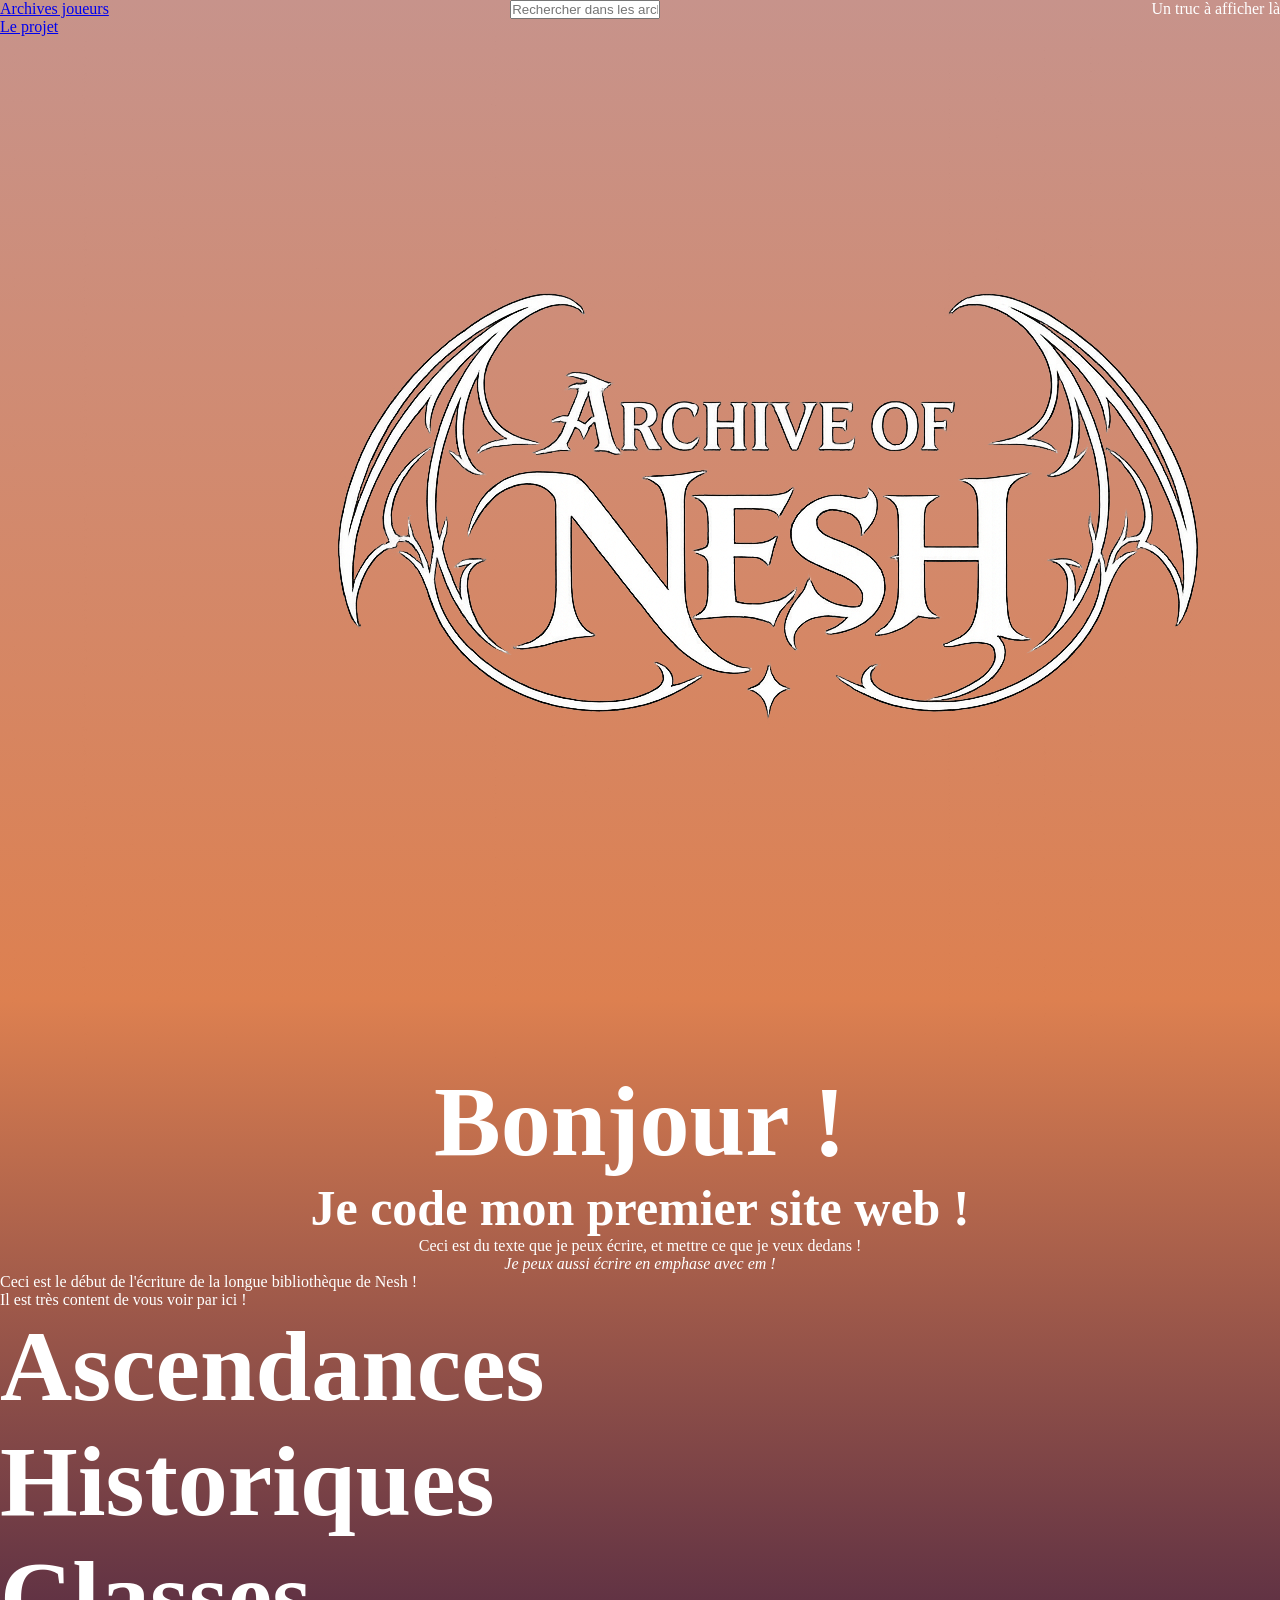
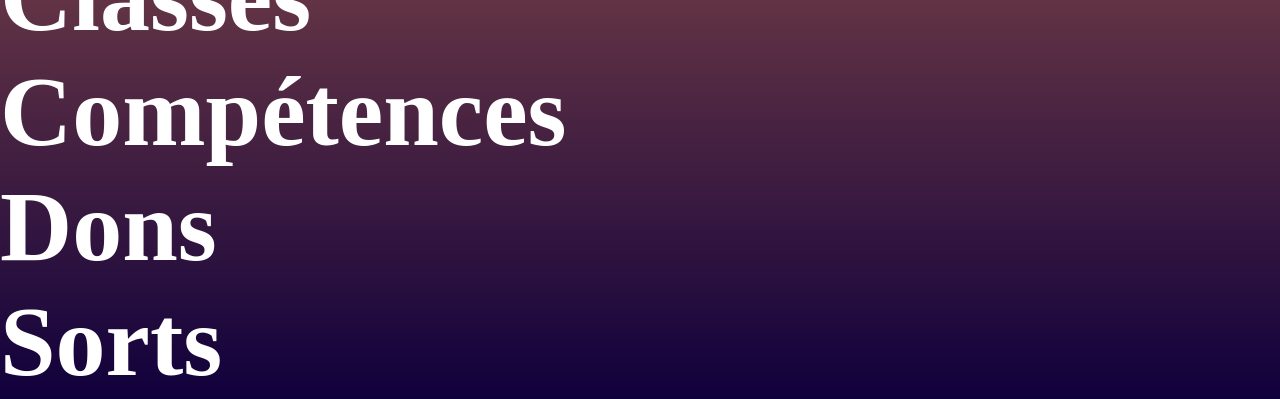
==== index.html @ ab0f1136 "Initial commit" ====
<!DOCTYPE html>
<html lang="fr" xmlns="http://www.w3.org/1999/html">
<head>
    <title>Archive of Nesh</title>
    <meta charset="UTF-8">
    <meta name="description" content="Archive of Nesh.fr le premier site français de source pour les adorateurs de Pathfinder 2nd édition !">
    <link rel="stylesheet" href="CSS/style.css">

</head>
<body>
    <nav id="top">
        <div>
            <div class="dropdown">
                <a href="#"> Archives joueurs</a>

                <div class="dropdown-content">
                    <a href="#">Ascendances</a>
                    <a href="#">Historiques</a>
                    <a href="#">Classes</a>
                    <a href="#">Compétences</a>
                    <a href="#">Dons</a>
                    <a href="HTML/sorts.html">Sorts</a>
                    <a href="HTML/page_2.html" title="Une éclipse !">Une jolie lune</a>
                </div>
            </div>

            <a href="#">Le projet</a>
        </div>
        <div id="search_bar">
            <input type="text" placeholder="Rechercher dans les archives... ">
        </div>
        <div>
            <p>Un truc à afficher là</p>
        </div>
    </nav>
    <section id="accueil">
        <img src="assets/Logo_Archive_of_Nesh_2.png" alt="Logo Archive of Nesh blanc" title="Un kobold travail actuellement sur cette archive">
        <h1>Bonjour !</h1>
        <h2>Je code mon premier site web !</h2>
        <p>Ceci est du texte que je peux écrire, et mettre ce que je veux dedans !</p>
        <p><em>Je peux aussi écrire en emphase avec em !</em></p>
    </section>
    <section>
        <p>Ceci est le début de l'écriture de la longue bibliothèque de Nesh ! <br>
            Il est très content de vous voir par ici !</p>
        <h1>
            Ascendances
        </h1>
        <h1>
            Historiques
        </h1>
        <h1>
            Classes
        </h1>
        <h1>
            Compétences
        </h1>
        <h1>
            Dons
        </h1>
        <h1>Sorts</h1>
    </section>
</body>
</html>
---- CSS/style.css ----
@font-face{
    font-family: Boycott;
    src: url("../fonts/BOYCOTT_.ttf");
}

#top{
    display:flex;
    justify-content: space-between;
    gap: 30px;
}

.dropdown-content {
    display: none;
}

.dropdown:hover .dropdown-content{
    display: block;
}

.dropdown-content a {
    display: block;
}

#search_bar{               /*Barre de recherche du site*/
    width: 30ch;

}

#search_bar input{
    width: 150px;
    font-family: Arial, sans-serif;
}

#accueil{
    text-align: center;
}

h1{
    color: white;
    font-size: 100px;
    font-family: "BOYCOTT_", serif;
}
h2{
    color: white;
    font-size: 50px;
}
p{
    color: white;
    font-family: "Minion Pro", serif;
}
body{
    background-image: linear-gradient(180deg, #c7938b, #dd8050, #10003c);
    background-size: cover;
}

.spell-list{
    border: 1px solid white;
    padding: 20px;
    margin: 20px;
}

*{
    margin: 0;
    padding:0;
    box-sizing: border-box;
}
body.page_2{
    height: 100vh;
    display: flex;
    justify-content: center;
    align-items: center;
    background: linear-gradient(30deg, #182c51, #09101c);
    overflow: hidden;
}
.moon{
    background-image: linear-gradient(30deg, #13223f, #0e1a30);
    width: 256px;
    height: 256px;
    position: relative;
    border-radius: 50%;
}
.moon::before{
    content: '';
    position: absolute;
    background: #c7938b;
    height: 100%;
    width: 100%;
    border-radius: 50%;
    animation: crescent 3.2s linear infinite alternate; /*Supprimer les mots clefs pour voir ce que ça fait !*/
    z-index: -1;
}
@keyframes crescent {
    0%{transform: translate(-30px, 30px) scale(0.9);
        box-shadow: none;}

    50%{transform: translate(0,0) scale(1.02);
        box-shadow: 0 0 10px #f9f3f2, 0 0 80px 8px #c7938b;
        background: #efdbd8;}

    100%{transform: translate(30px, -30px) scale(0.9);
        box-shadow: none;
    }
}

/*Pour la page avec les boutons des dragons*/
:root{
    --bg: #222;
    --clr: #fff;
}

body.dragons_page{
    background-image: linear-gradient(100deg, #ffffff);
    height: 100vh;
    display: flex;
    justify-content: center;
    align-items: center;
    background: var(--bg);
}
ul {
    position: relative;
    display: flex;
    gap: 50px;
}
ul li {
    position: relative;
    list-style: none;
    width: 80px;
    height: 80px;
    display: flex;
    justify-content: center;
    align-items: center;
    cursor: pointer;
    transition: 0.5s;
}
ul li::before {
    content: '';
    position: absolute;
    inset: 30px;
    box-shadow: 0 0 0 10px var(--clr),
                0 0 0 20px var(--bg),
                0 0 0 22px var(--clr);
    transition: 0.5s;
}
ul li:hover::before{
    inset: 15px;

}
ul li::after {
    content: '';
    position: absolute;
    inset: 0;
    background: var(--bg);
    transform: rotate(45deg);
    transition: 0.5s;
}
ul li:hover::after {
    transform: rotate(0deg);
}
ul li a {
    position: relative;
    z-index: 10;
    display: flex;
    justify-content: center;
    align-items: center;
    flex-direction: column;
}

ul li a img {
    font-size: 0.9em;
    color: #f9f3f2;
    transition: 0.5s;
}
ul li:hover a img{
    transform: translateY(-150%);
}
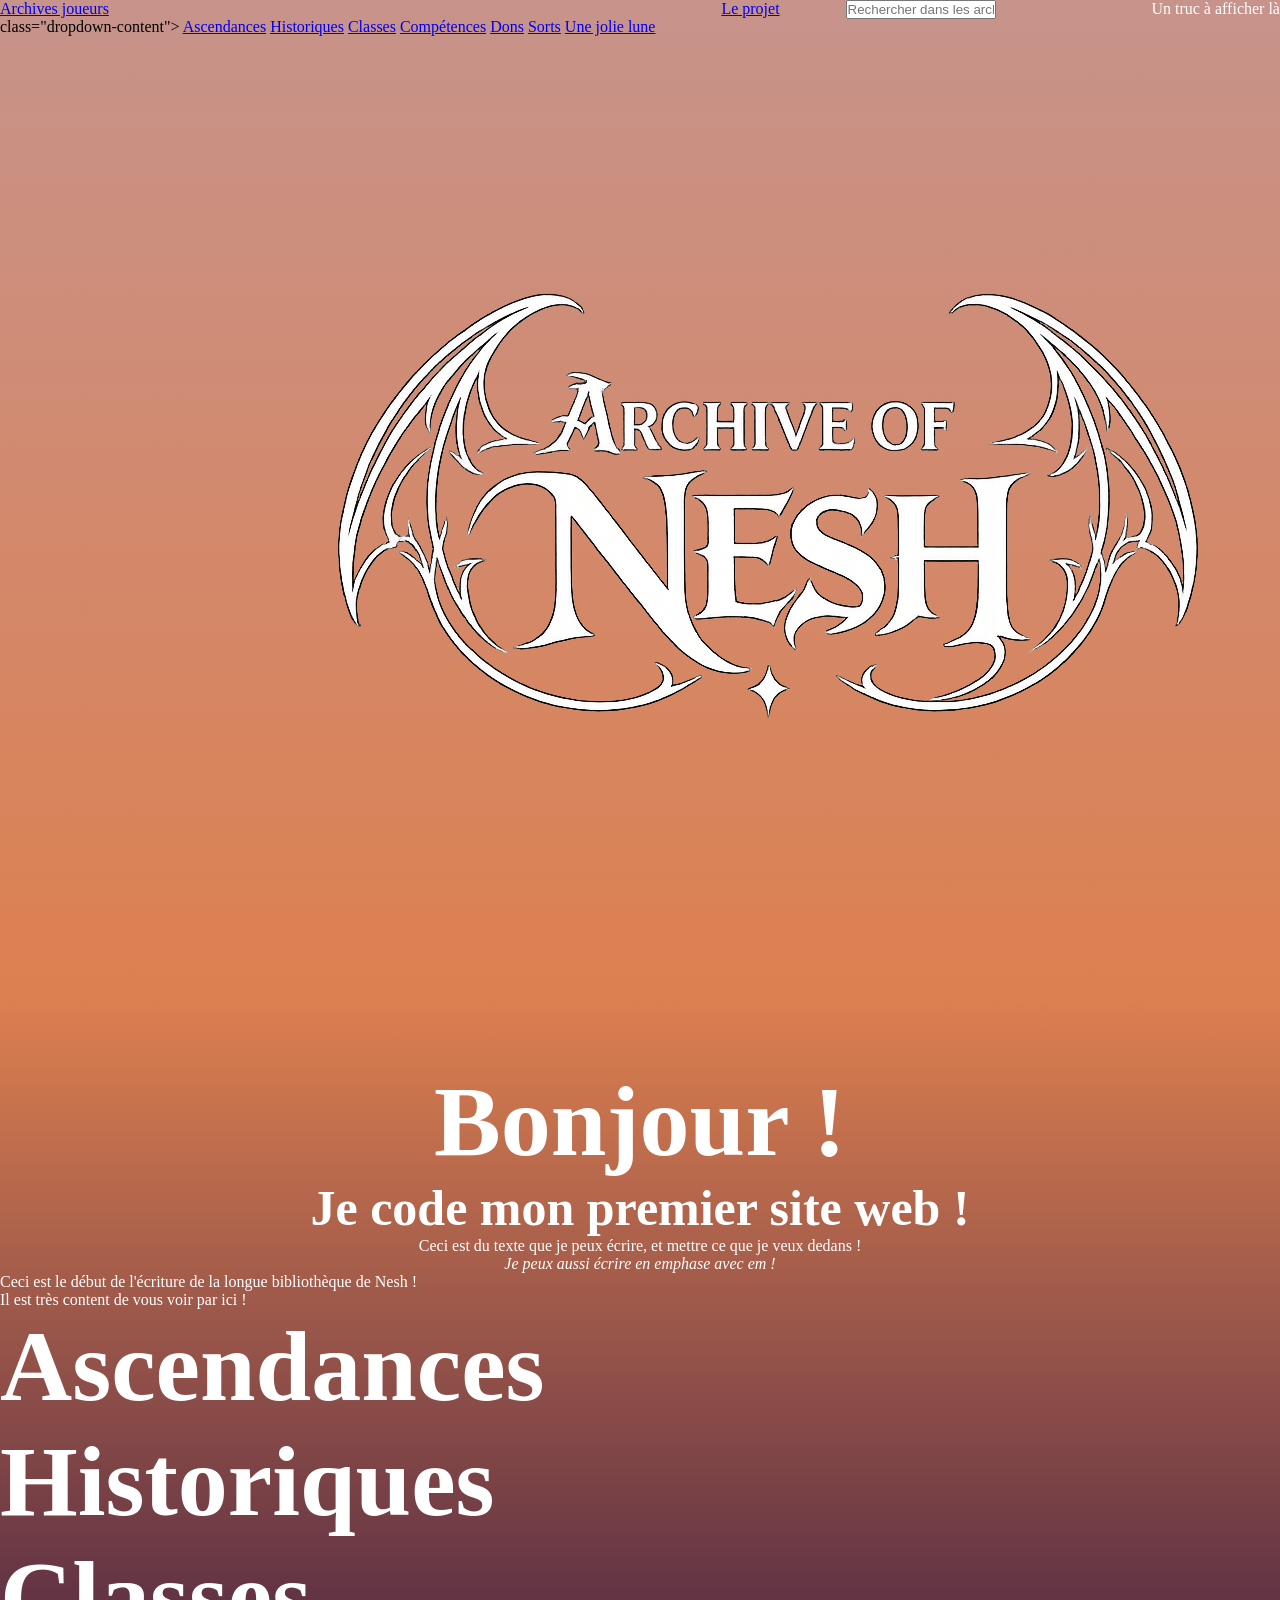
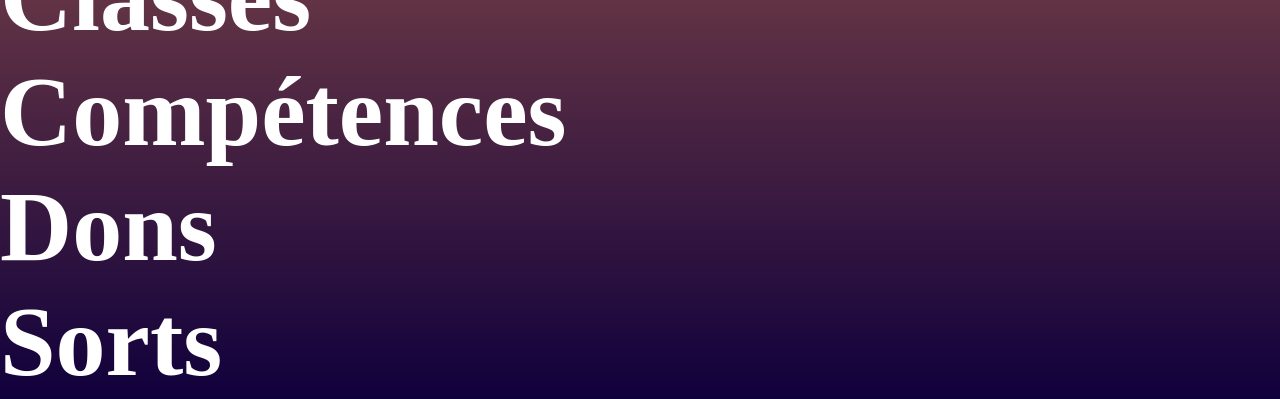
==== commit 3c0824ae: "div to section balise" ====
--- a/index.html
+++ b/index.html
@@ -13,7 +13,7 @@
             <div class="dropdown">
                 <a href="#"> Archives joueurs</a>
 
-                <div class="dropdown-content">
+                <section> class="dropdown-content">
                     <a href="#">Ascendances</a>
                     <a href="#">Historiques</a>
                     <a href="#">Classes</a>
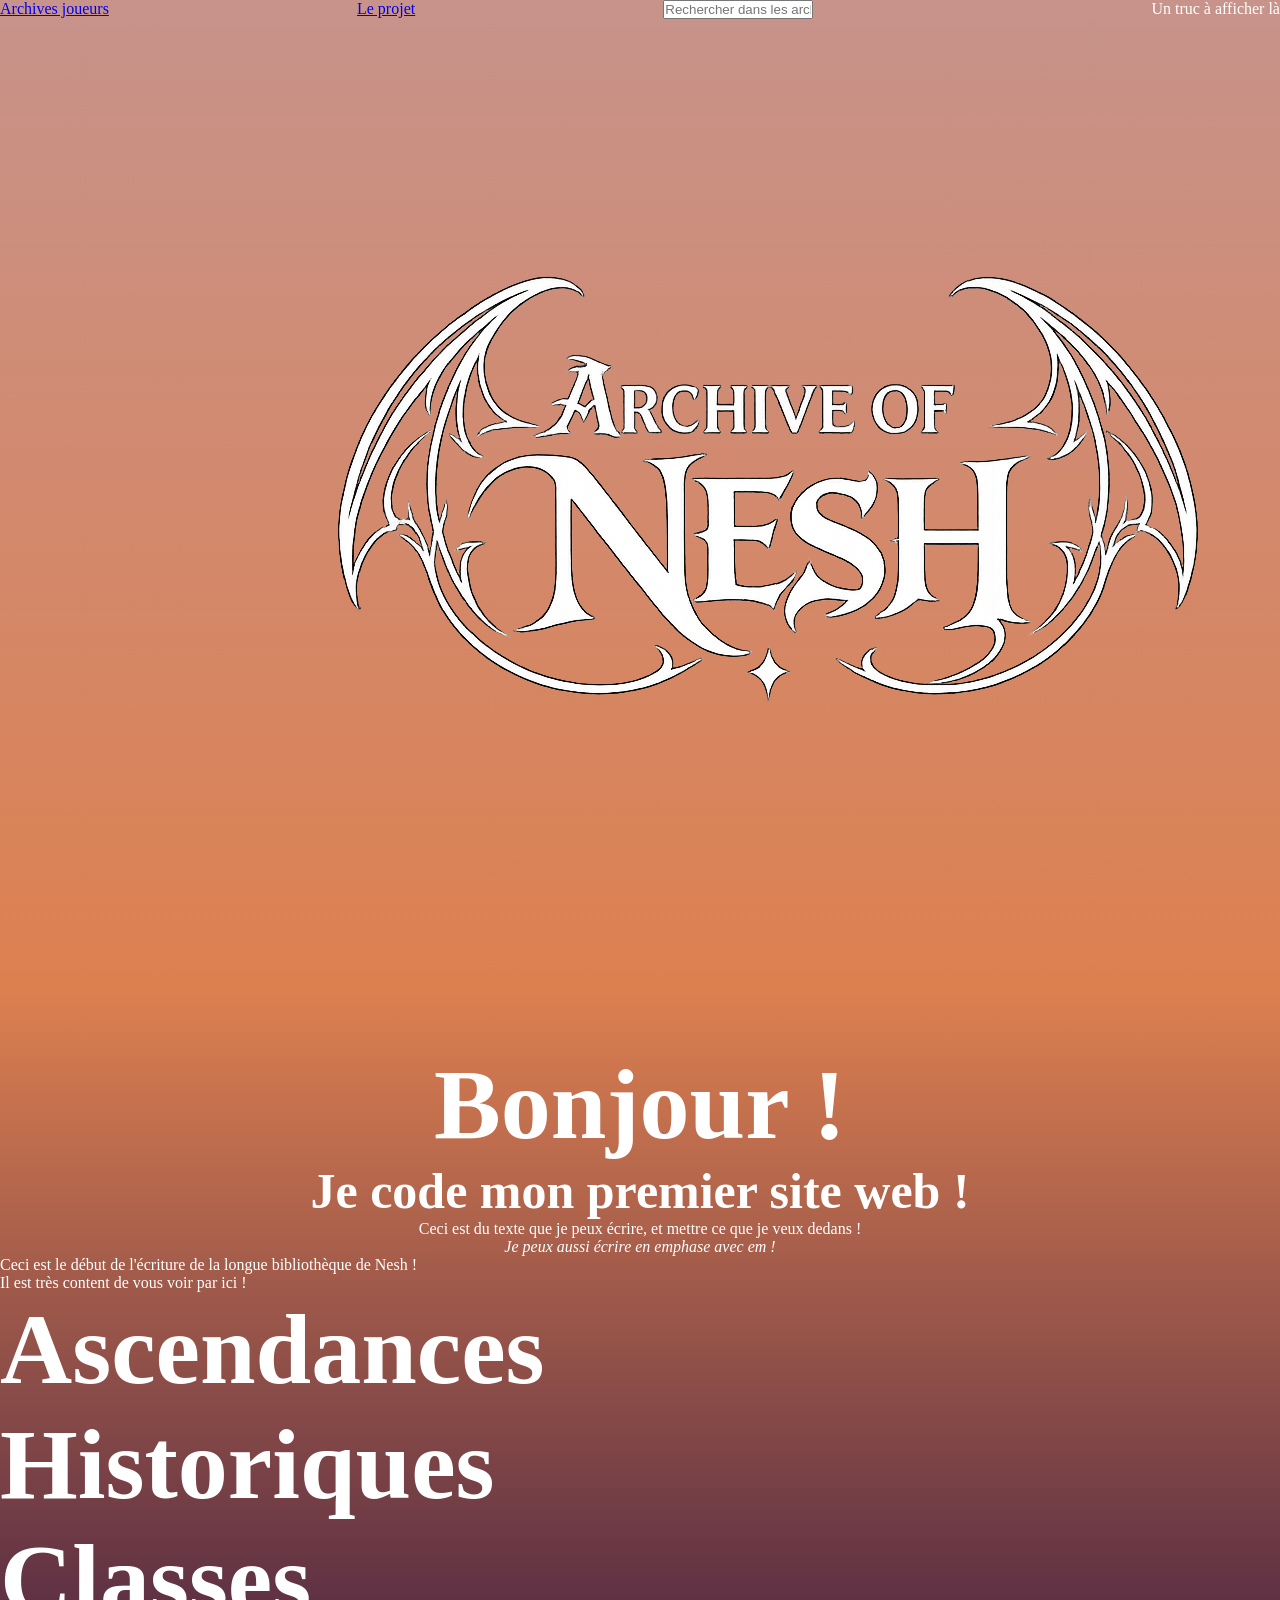
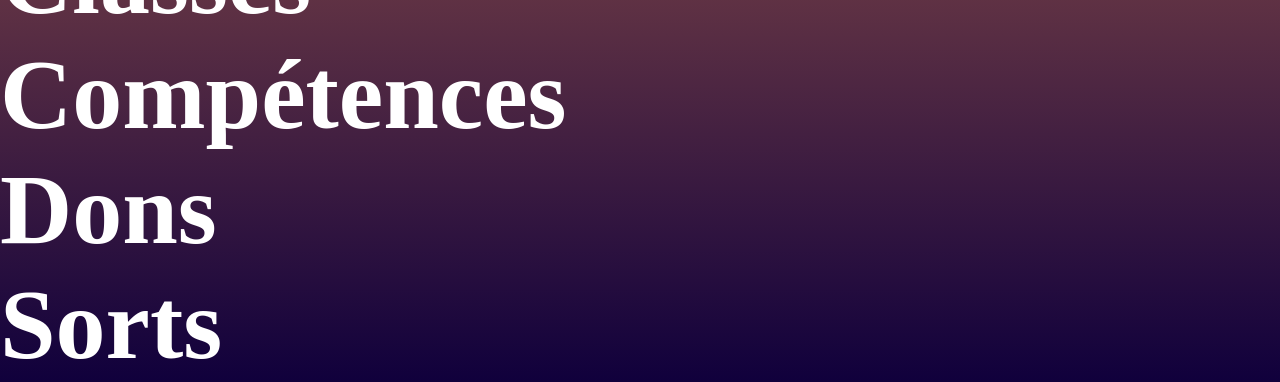
==== commit 5465af8a: "modification section" ====
--- a/index.html
+++ b/index.html
@@ -13,7 +13,7 @@
             <div class="dropdown">
                 <a href="#"> Archives joueurs</a>
 
-                <section> class="dropdown-content">
+                <section class="dropdown-content">
                     <a href="#">Ascendances</a>
                     <a href="#">Historiques</a>
                     <a href="#">Classes</a>
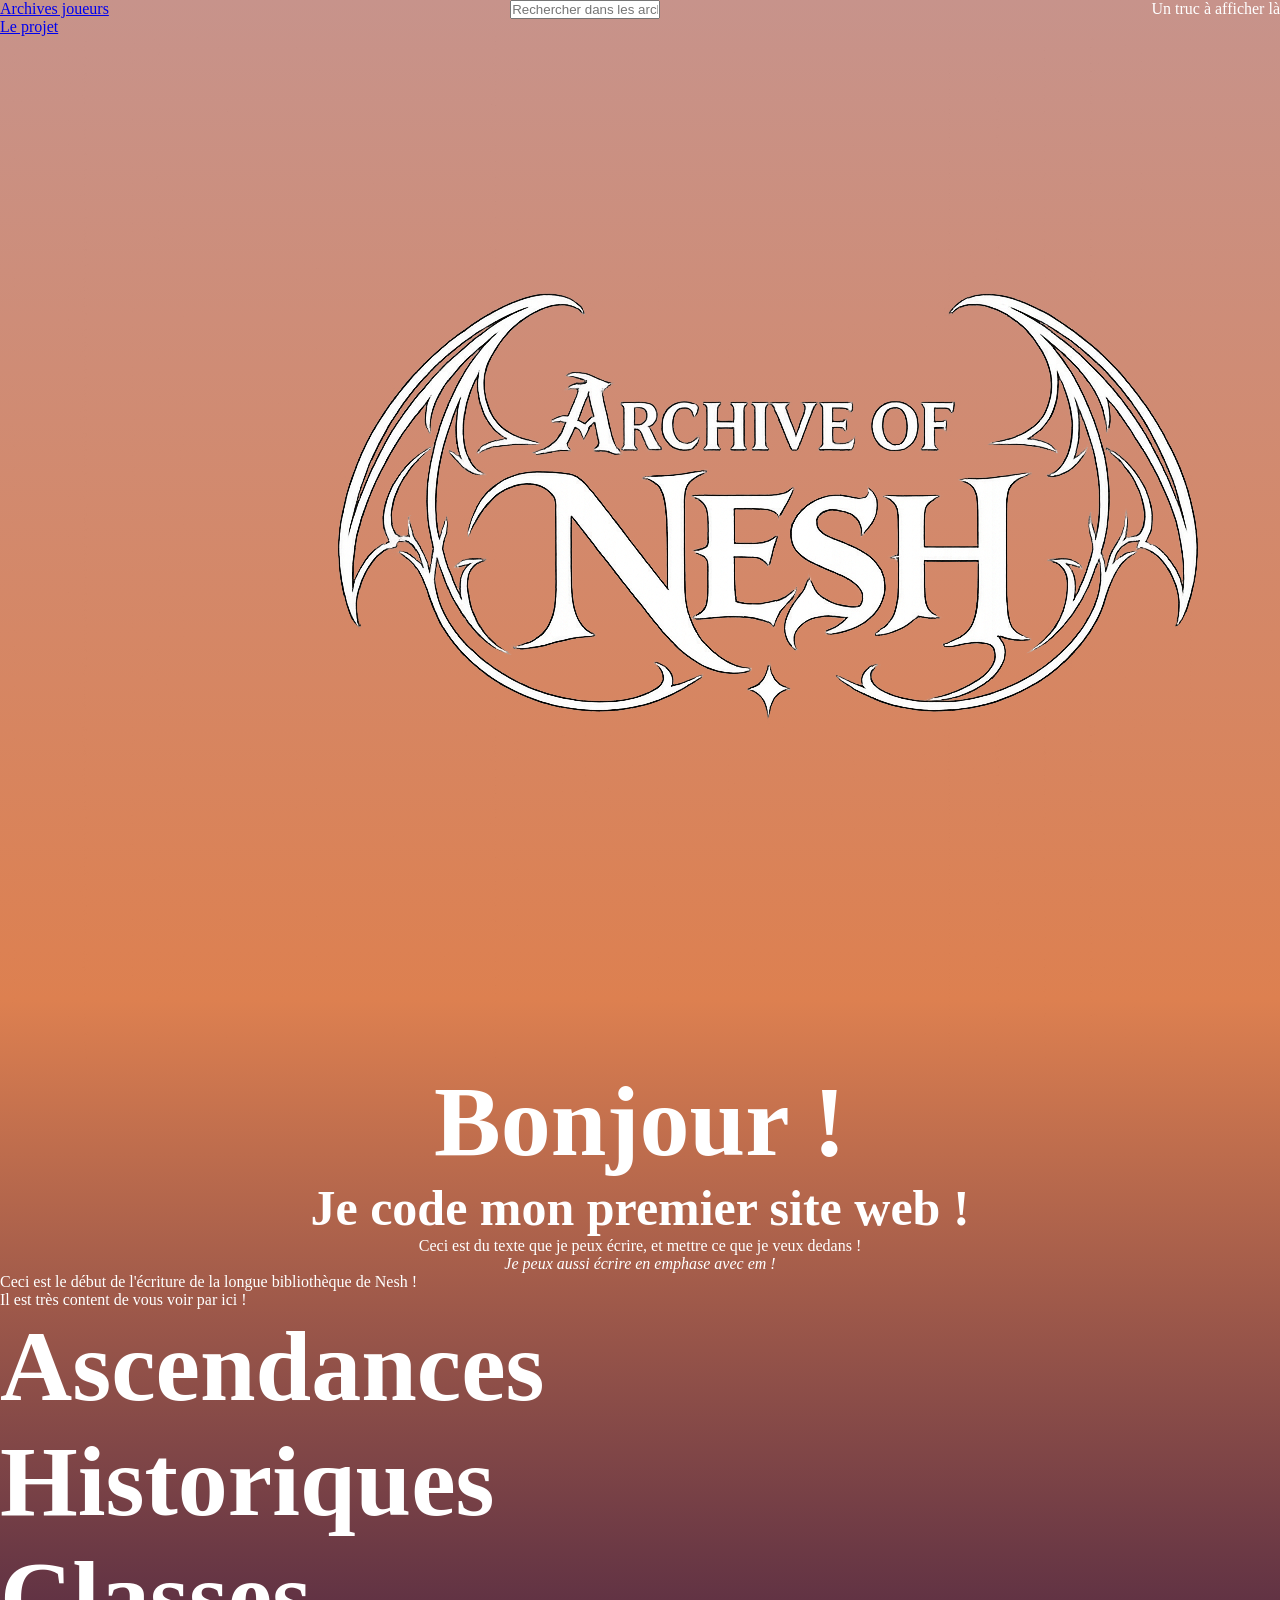
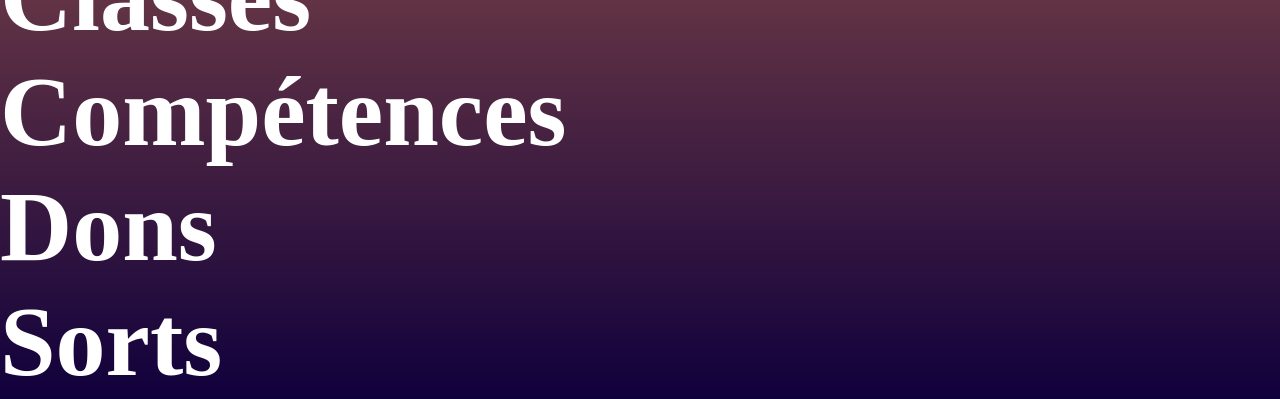
==== commit 3b7077c1: "modif mineure section (faute de frappe)" ====
--- a/index.html
+++ b/index.html
@@ -21,7 +21,7 @@
                     <a href="#">Dons</a>
                     <a href="HTML/sorts.html">Sorts</a>
                     <a href="HTML/page_2.html" title="Une éclipse !">Une jolie lune</a>
-                </div>
+                </section>
             </div>
 
             <a href="#">Le projet</a>
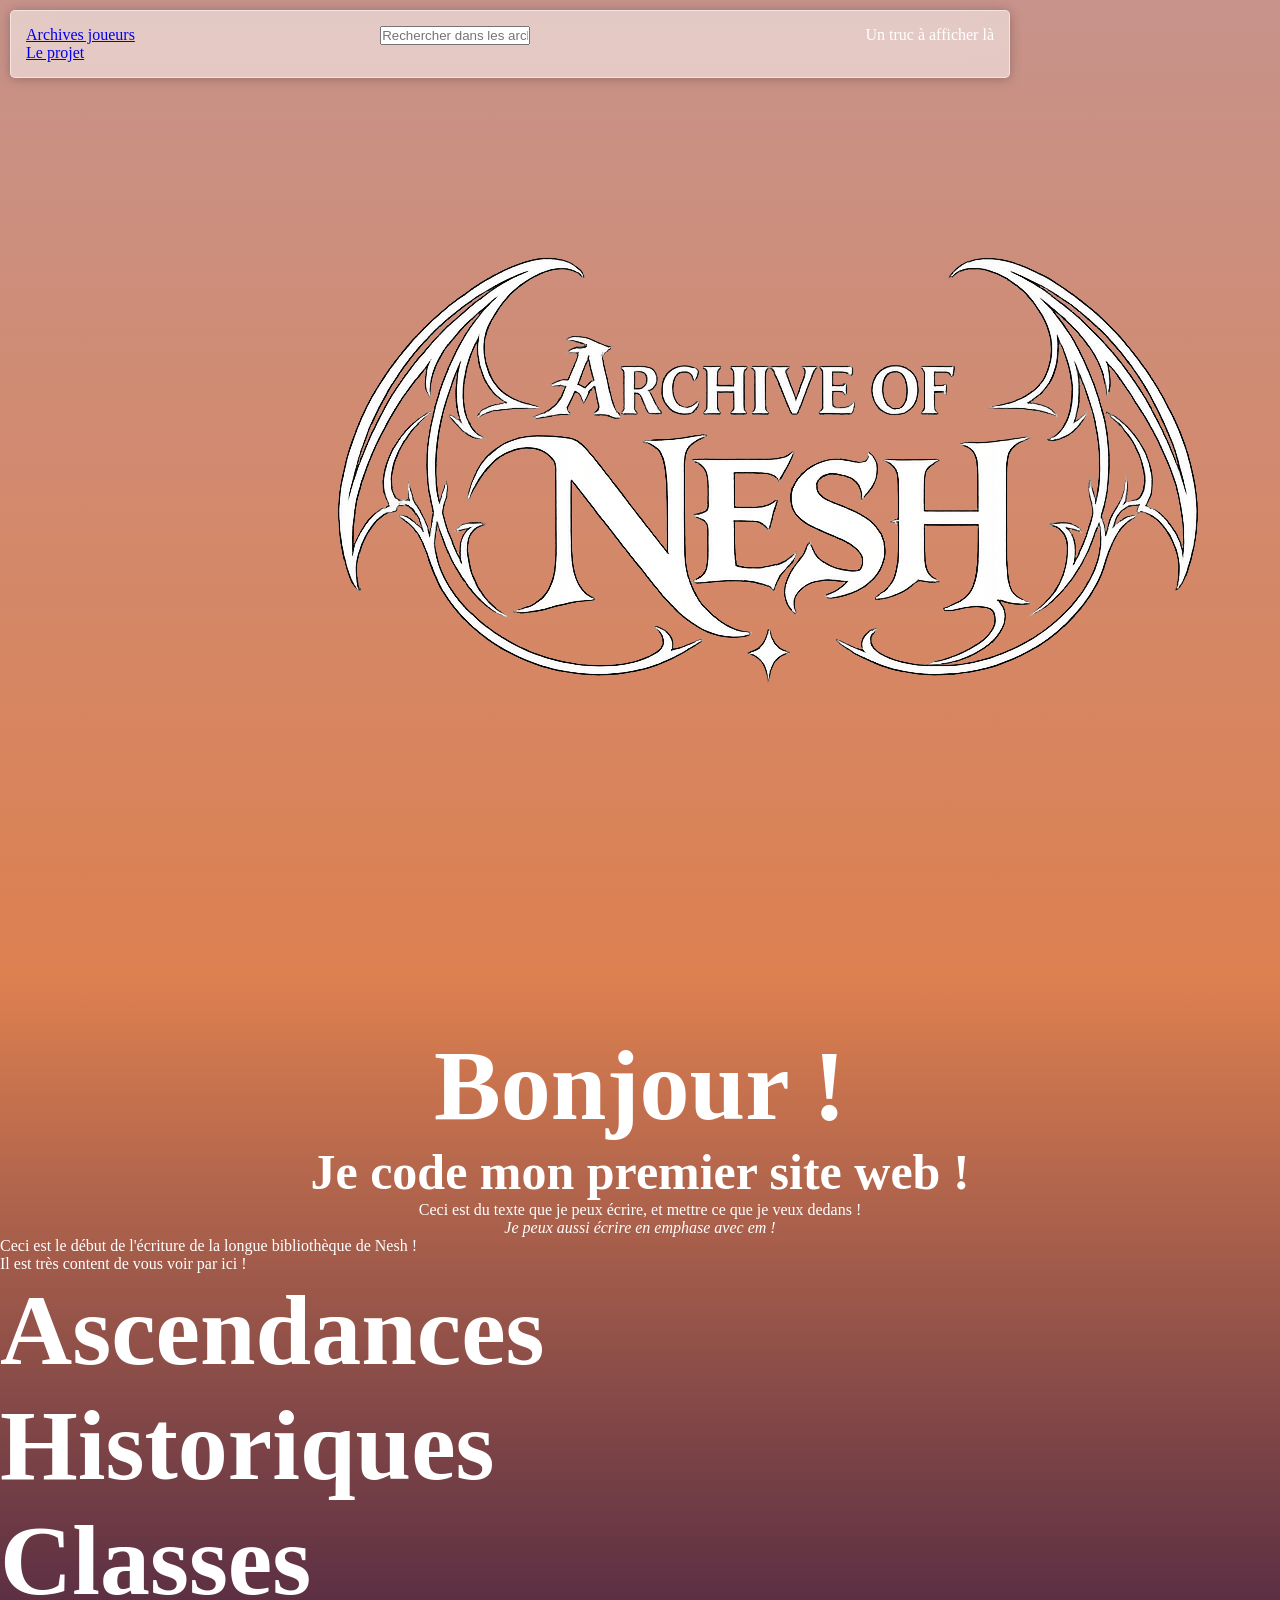
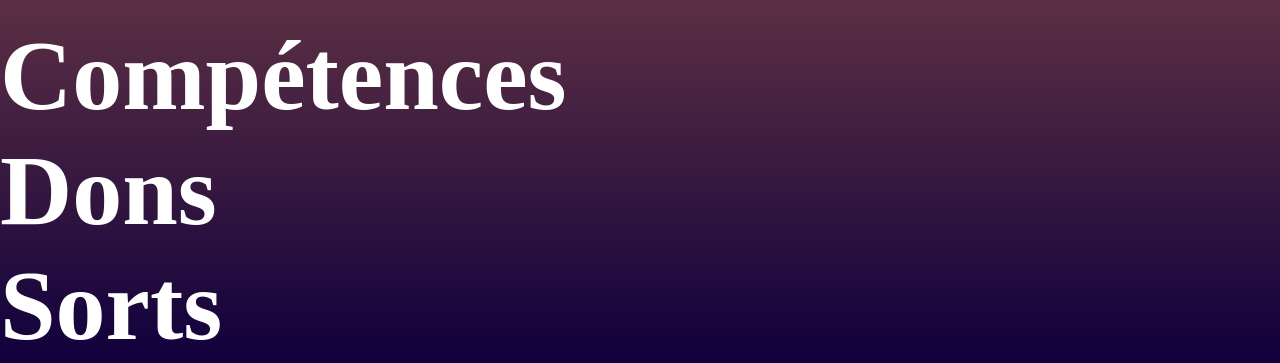
==== commit 1e2f920b: "Changement interface index/html" ====
--- a/index.html
+++ b/index.html
@@ -27,7 +27,9 @@
             <a href="#">Le projet</a>
         </div>
         <div id="search_bar">
-            <input type="text" placeholder="Rechercher dans les archives... ">
+            <label>
+                <input type="text" placeholder="Rechercher dans les archives... ">
+            </label>
         </div>
         <div>
             <p>Un truc à afficher là</p>
--- a/CSS/style.css
+++ b/CSS/style.css
@@ -3,12 +3,22 @@
     src: url("../fonts/BOYCOTT_.ttf");
 }
 
-#top{
-    display:flex;
+#top{                                       /*Barre de menu glass effect*/
+    display: flex;
     justify-content: space-between;
     gap: 30px;
-}
-
+    width: 1000px;
+}
+#top {
+    position: fixed;
+    padding: 15px 15px 15px 15px;
+    margin: 10px 10px 10px 10px;
+    border: 1px solid rgba(255, 255, 255, 0.5);
+    border-radius : 5px;
+    backdrop-filter: blur(20px);
+    background-color: rgba(255, 255, 255, 0.5);
+    box-shadow: 0 1px 12px rgba(0, 0, 0, 0.25);
+}
 .dropdown-content {
     display: none;
 }
@@ -19,6 +29,8 @@
 
 .dropdown-content a {
     display: block;
+    justify-content: center;
+    align-items: center;
 }
 
 #search_bar{               /*Barre de recherche du site*/
@@ -52,13 +64,11 @@
     background-image: linear-gradient(180deg, #c7938b, #dd8050, #10003c);
     background-size: cover;
 }
-
 .spell-list{
     border: 1px solid white;
     padding: 20px;
     margin: 20px;
 }
-
 *{
     margin: 0;
     padding:0;
